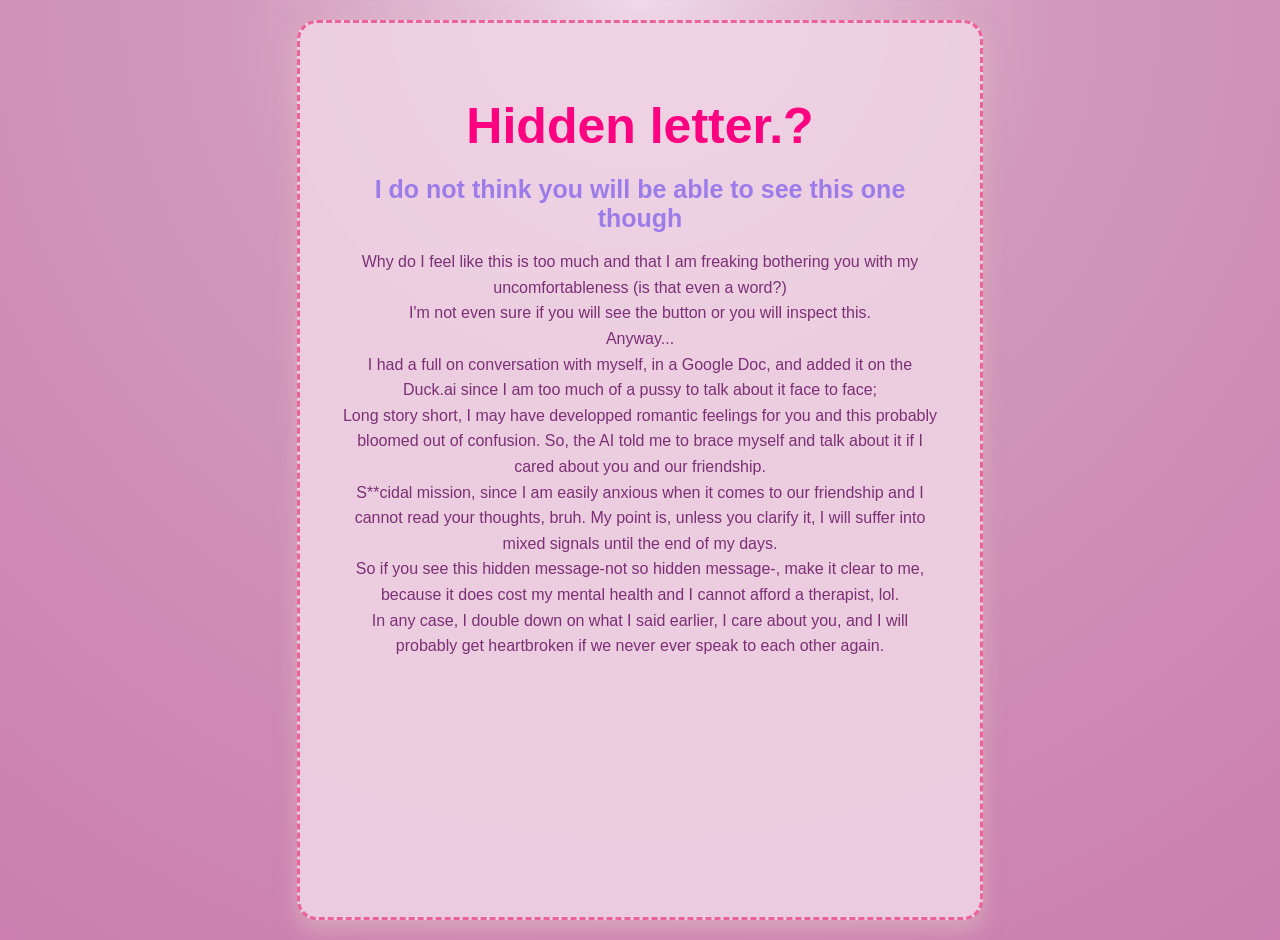
==== click.html @ 413362e4 "i need a break so the script was just misplaced i think ..." ====
<!DOCTYPE html>
<html lang="en">
<head> 
    <meta charset="UTF-8">
    <meta name="viewport" content="width=device-width, initial-scale=1.0">
    <title> Whatever this could mean lol, you tell me </title>
    <style>
        body {
            position: relative;
            background: radial-gradient(circle at top, #efd9eb 0%, #d29abc 35%, #cb7eaf 100%);
            font-family: 'Segoe UI', Tahoma, Geneva, Verdana, sans-serif;
            font-display: auto;
            display: flex;
            justify-content: center;
            min-height: 100vh;
            margin: 0;
            padding: 20px;
            overflow-x: hidden;
        }

        .letter-container {
            position: relative;
            z-index: 1;
            background: rgba(239, 211, 228, 0.9);
            max-width: 600px;
            width: 100%;
            padding: 40px;
            border-radius: 20px;
            box-shadow: 0 10px 20px rgba(225, 192, 193, 0.548);
            border: 3px dashed #ec629a;
            text-align: center;
        }
        h1{
            color: #ff0080;
            font-size: 50px;
            margin-bottom: 10px;
        }
        h2 {
            color:#9b7ce9;
            font-size: 25px;
            text-align: center;
            margin-bottom: auto;
        }
        #hidden-message {
            display: block;
            font-weight: light;
            color: #7b2f75;
            line-height: 1.6;
            text-align: center;
        }
    </style>
    <script>
        
    </script>
</head>
<body>
    
    <div class="letter-container">
        <h1> Hidden letter.?</h1>
        <h2> I do not think you will be able to see this one though </h2>
        <div id="hidden-message"> 
            <p>Why do I feel like this is too much and that I am freaking bothering you with my uncomfortableness (is that even a word?)<br>
            I'm not even sure if you will see the button or you will inspect this. <br> Anyway... <br>
            I had a full on conversation with myself, in a Google Doc, and added it on the Duck.ai since I am too much of a pussy to talk about it face to face;<br>
            Long story short, I may have developped romantic feelings for you and this probably bloomed out of confusion. So, the AI told me to brace myself and talk about it if I cared about you and our friendship.<br>
            S**cidal mission, since I am easily anxious when it comes to our friendship and I cannot read your thoughts, bruh.
            My point is, unless you clarify it, I will suffer into mixed signals until the end of my days. <br>
            So if you see this hidden message-not so hidden message-, make it clear to me, because it does cost my mental health and I cannot afford a therapist, lol. <br> 
            In any case, I double down on what I said earlier, I care about you, and I will probably get heartbroken if we never ever speak to each other again.
            </p>
        </div>
    </div>
</body>
</html>
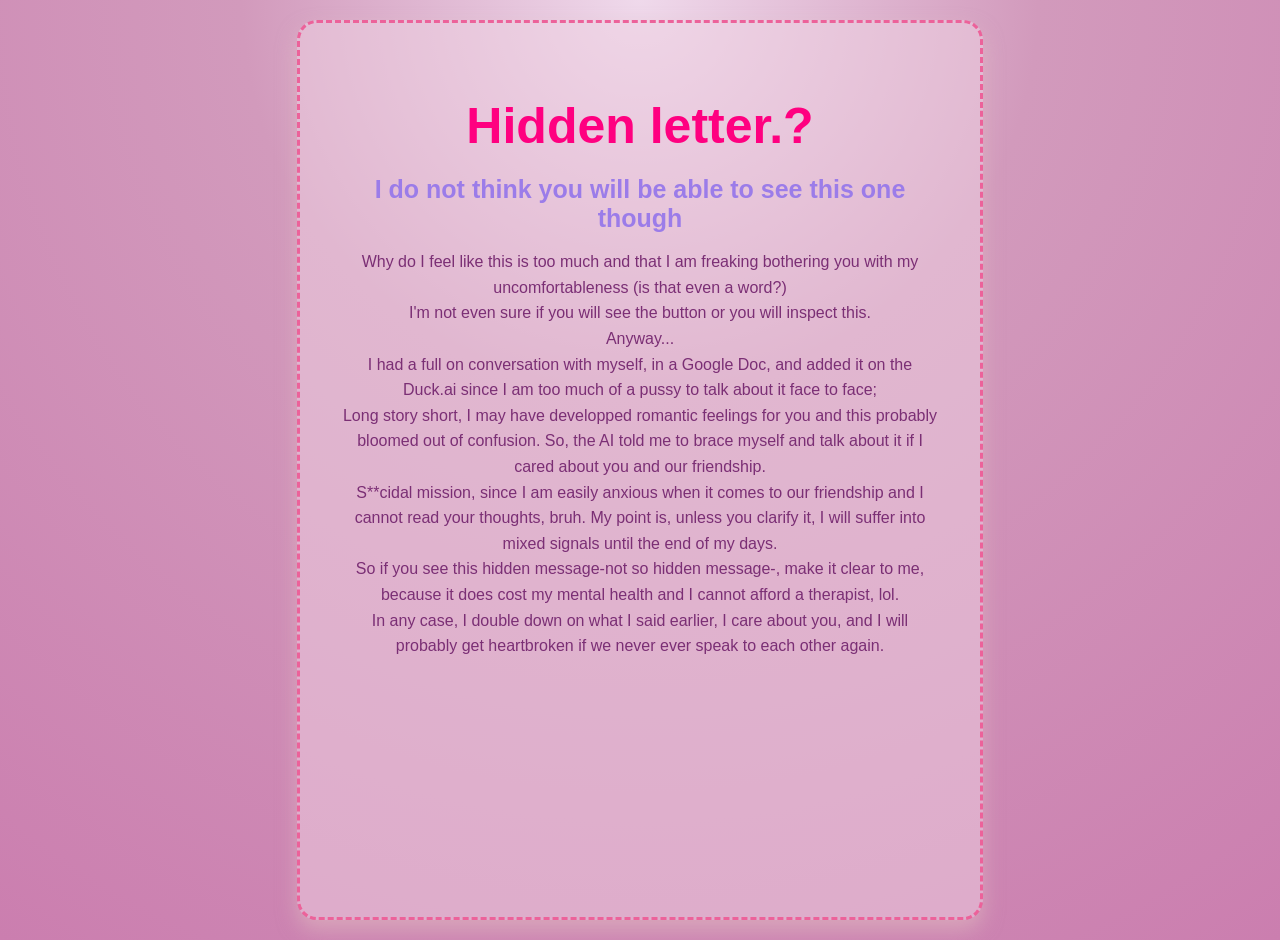
==== commit fd97ea20: "ao okzay ka, otrany leo be tampoka zah" ====
--- a/click.html
+++ b/click.html
@@ -18,10 +18,56 @@
             overflow-x: hidden;
         }
 
+        .sakura-layer {
+            position: fixed;
+            inset: 0;
+            overflow: hidden;
+            pointer-events: none;
+            z-index: 0;
+        }
+
+        .petal {
+            position: absolute;
+            top: -12%;
+            left: 0;
+            width: 14px;
+            height: 20px;
+            background: linear-gradient(135deg, #ffd7e8 0%, #ffc0d9 30%, #f9a8c7 100%);
+            border-radius: 65% 0 65% 0;
+            transform-origin: center;
+            opacity: 0;
+            box-shadow: 0 0 8px rgba(255, 255, 255, 0.4);
+            animation: sakuraFall var(--duration) linear infinite;
+            animation-delay: var(--delay);
+        }
+
+        .petal::after {
+            content: "";
+            position: absolute;
+            inset: 0;
+            background: linear-gradient(90deg, rgba(255,255,255,0.7), rgba(255,255,255,0));
+            border-radius: inherit;
+            transform: rotate(18deg);
+        }
+
+        @keyframes sakuraFall {
+            0% {
+                transform: translate3d(0, 0, 0) rotate(0deg) scale(0.7);
+                opacity: 0;
+            }
+            15% {
+                opacity: 0.85;
+            }
+            100% {
+                transform: translate3d(var(--drift-x), 110vh, 0) rotate(var(--spin)) scale(1.2);
+                opacity: 0;
+            }
+        }
+
         .letter-container {
             position: relative;
             z-index: 1;
-            background: rgba(239, 211, 228, 0.9);
+            background: rgba(239, 211, 228, 0.5);
             max-width: 600px;
             width: 100%;
             padding: 40px;
@@ -49,11 +95,9 @@
             text-align: center;
         }
     </style>
-    <script>
-        
-    </script>
 </head>
 <body>
+    <div class="sakura-layer" id="sakura-layer" aria-hidden="true"></div>
     
     <div class="letter-container">
         <h1> Hidden letter.?</h1>
@@ -70,5 +114,35 @@
             </p>
         </div>
     </div>
+
+    <script>
+        const sakuraLayer = document.getElementById('sakura-layer');
+
+        if (sakuraLayer) {
+            const petalCount = 30;
+
+            for (let i = 0; i < petalCount; i++) {
+                const petal = document.createElement('span');
+                petal.className = 'petal';
+
+                const size = 10 + Math.random() * 18;
+                const left = Math.random() * 100;
+                const driftX = (Math.random() - 0.5) * 220;
+                const duration = 9 + Math.random() * 12;
+                const delay = -Math.random() * 14;
+                const spin = (Math.random() - 0.5) * 520;
+
+                petal.style.left = `${left}%`;
+                petal.style.width = `${size}px`;
+                petal.style.height = `${size * 1.5}px`;
+                petal.style.setProperty('--duration', `${duration}s`);
+                petal.style.setProperty('--delay', `${delay}s`);
+                petal.style.setProperty('--drift-x', `${driftX}px`);
+                petal.style.setProperty('--spin', `${spin}deg`);
+
+                sakuraLayer.appendChild(petal);
+            }
+        }
+    </script>
 </body>
 </html>
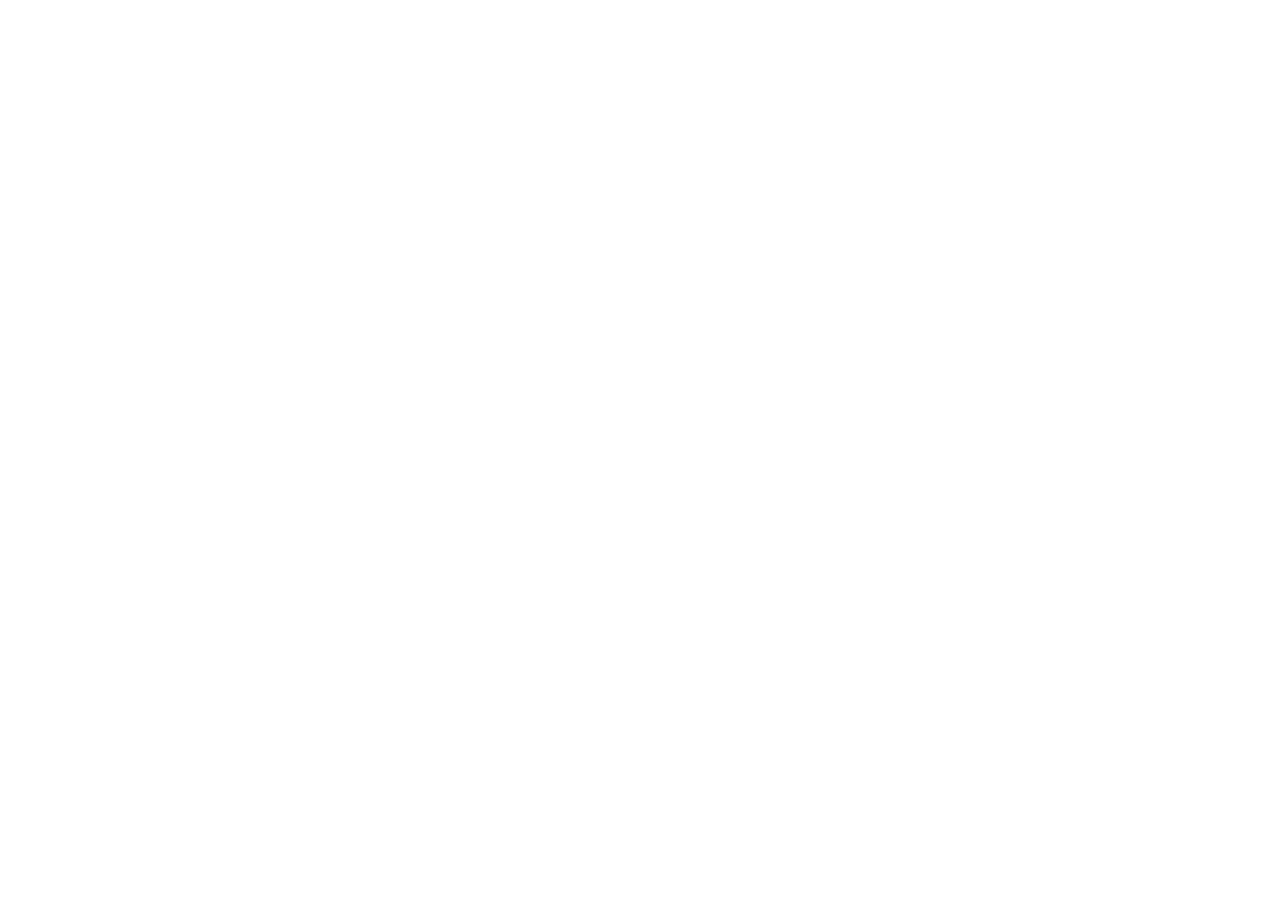
==== commit 910c2eeb: "Update click.html c'est bon" ====
--- a/click.html
+++ b/click.html
@@ -3,7 +3,7 @@
 <head> 
     <meta charset="UTF-8">
     <meta name="viewport" content="width=device-width, initial-scale=1.0">
-    <title> Whatever this could mean lol, you tell me </title>
+    <title Whatever this could mean lol, you tell me </title>
     <style>
         body {
             position: relative;
@@ -145,4 +145,4 @@
         }
     </script>
 </body>
-</html>+</html>
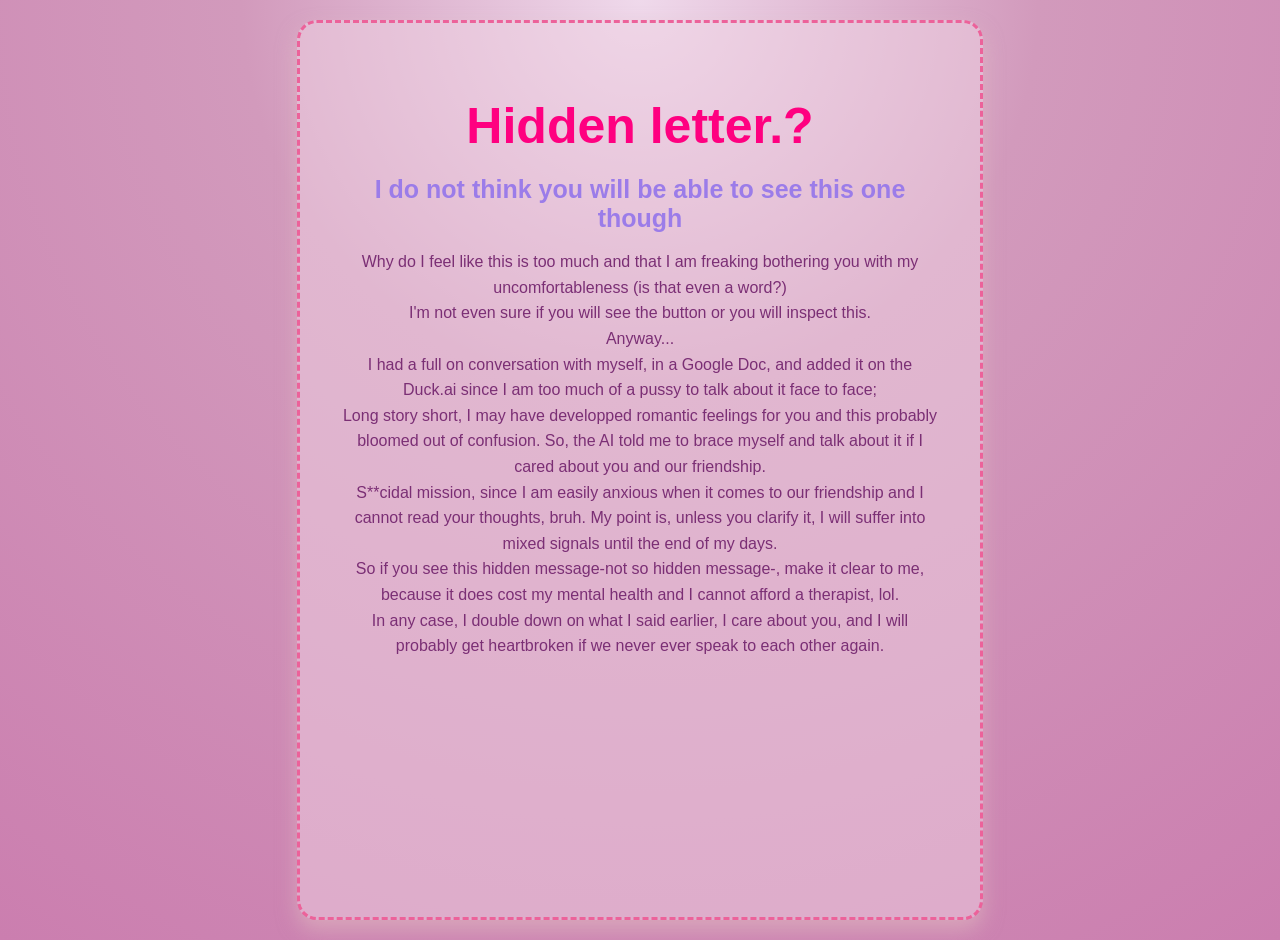
==== commit 98445dc3: "Update click.html nvm it still works, j'abandonne. je le laisse comme ac et si c'est pas assez, ce n" ====
--- a/click.html
+++ b/click.html
@@ -3,7 +3,7 @@
 <head> 
     <meta charset="UTF-8">
     <meta name="viewport" content="width=device-width, initial-scale=1.0">
-    <title Whatever this could mean lol, you tell me </title>
+    <title> Whatever this could mean lol, you tell me </title>
     <style>
         body {
             position: relative;
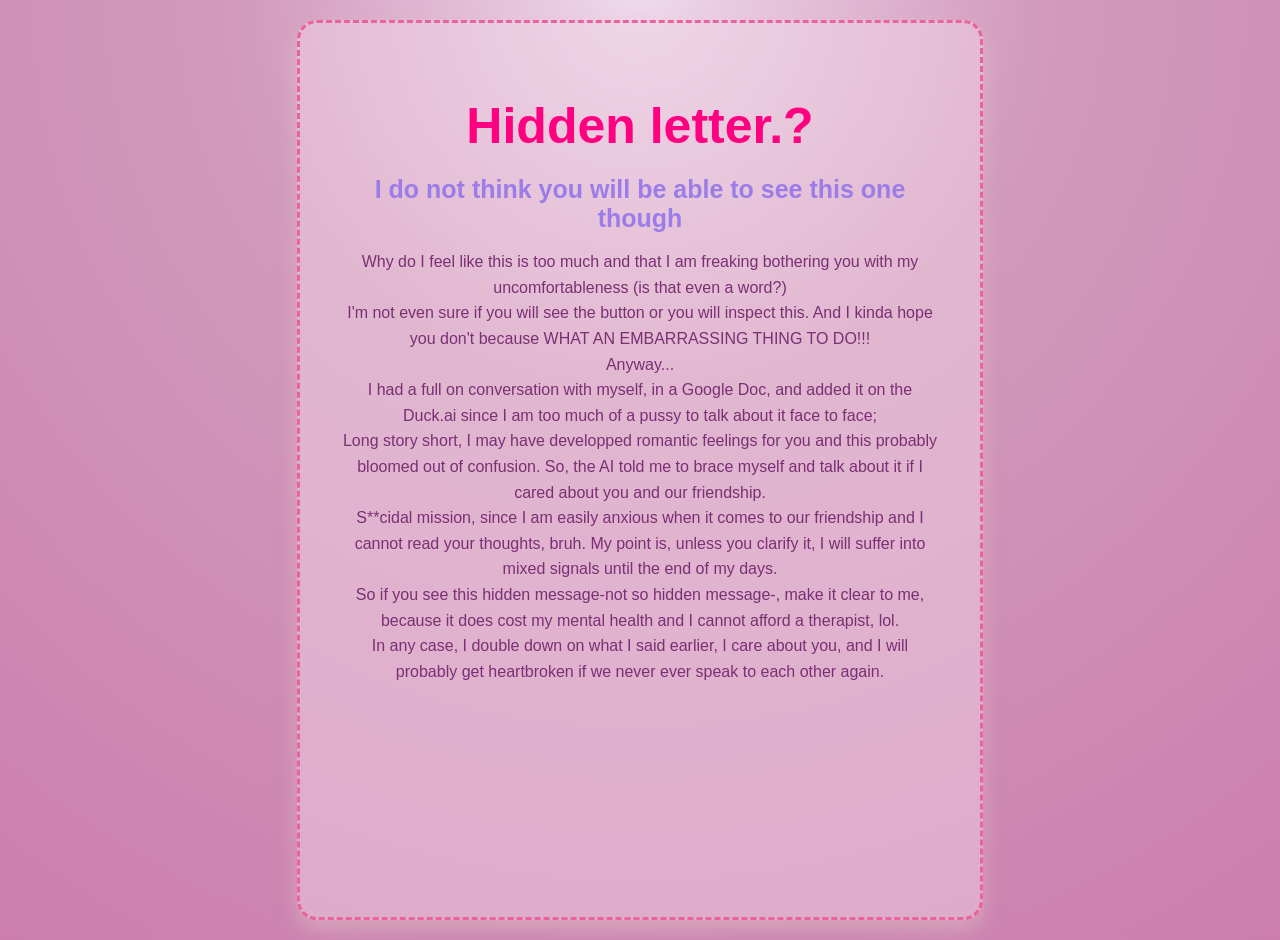
==== commit 8816c627: "Update click.html I can't ..." ====
--- a/click.html
+++ b/click.html
@@ -104,7 +104,7 @@
         <h2> I do not think you will be able to see this one though </h2>
         <div id="hidden-message"> 
             <p>Why do I feel like this is too much and that I am freaking bothering you with my uncomfortableness (is that even a word?)<br>
-            I'm not even sure if you will see the button or you will inspect this. <br> Anyway... <br>
+            I'm not even sure if you will see the button or you will inspect this. And I kinda hope you don't because WHAT AN EMBARRASSING THING TO DO!!!<br> Anyway... <br>
             I had a full on conversation with myself, in a Google Doc, and added it on the Duck.ai since I am too much of a pussy to talk about it face to face;<br>
             Long story short, I may have developped romantic feelings for you and this probably bloomed out of confusion. So, the AI told me to brace myself and talk about it if I cared about you and our friendship.<br>
             S**cidal mission, since I am easily anxious when it comes to our friendship and I cannot read your thoughts, bruh.
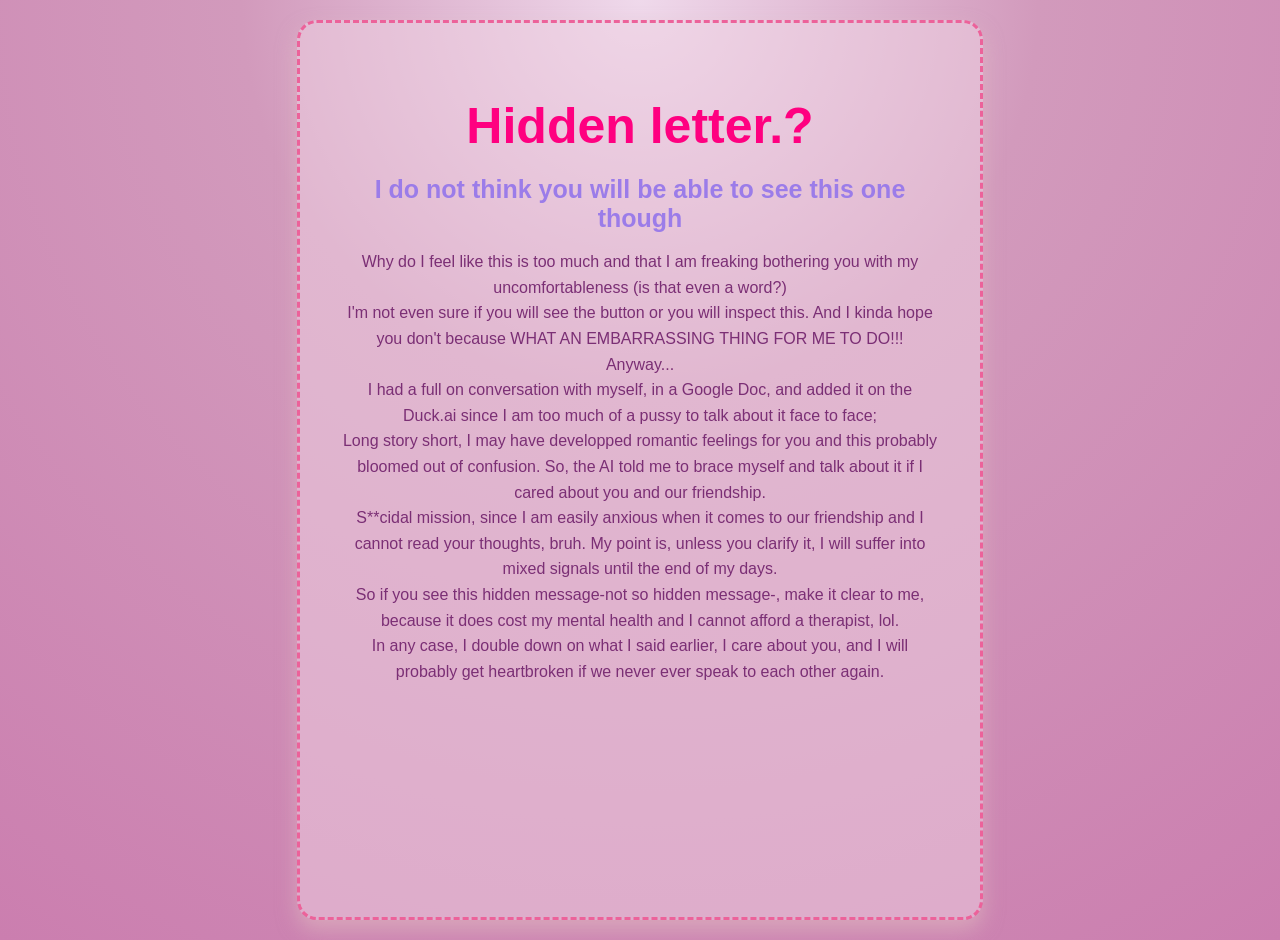
==== commit dc44b334: "Update click.html" ====
--- a/click.html
+++ b/click.html
@@ -104,7 +104,7 @@
         <h2> I do not think you will be able to see this one though </h2>
         <div id="hidden-message"> 
             <p>Why do I feel like this is too much and that I am freaking bothering you with my uncomfortableness (is that even a word?)<br>
-            I'm not even sure if you will see the button or you will inspect this. And I kinda hope you don't because WHAT AN EMBARRASSING THING TO DO!!!<br> Anyway... <br>
+            I'm not even sure if you will see the button or you will inspect this. And I kinda hope you don't because WHAT AN EMBARRASSING THING FOR ME TO DO!!!<br> Anyway... <br>
             I had a full on conversation with myself, in a Google Doc, and added it on the Duck.ai since I am too much of a pussy to talk about it face to face;<br>
             Long story short, I may have developped romantic feelings for you and this probably bloomed out of confusion. So, the AI told me to brace myself and talk about it if I cared about you and our friendship.<br>
             S**cidal mission, since I am easily anxious when it comes to our friendship and I cannot read your thoughts, bruh.
